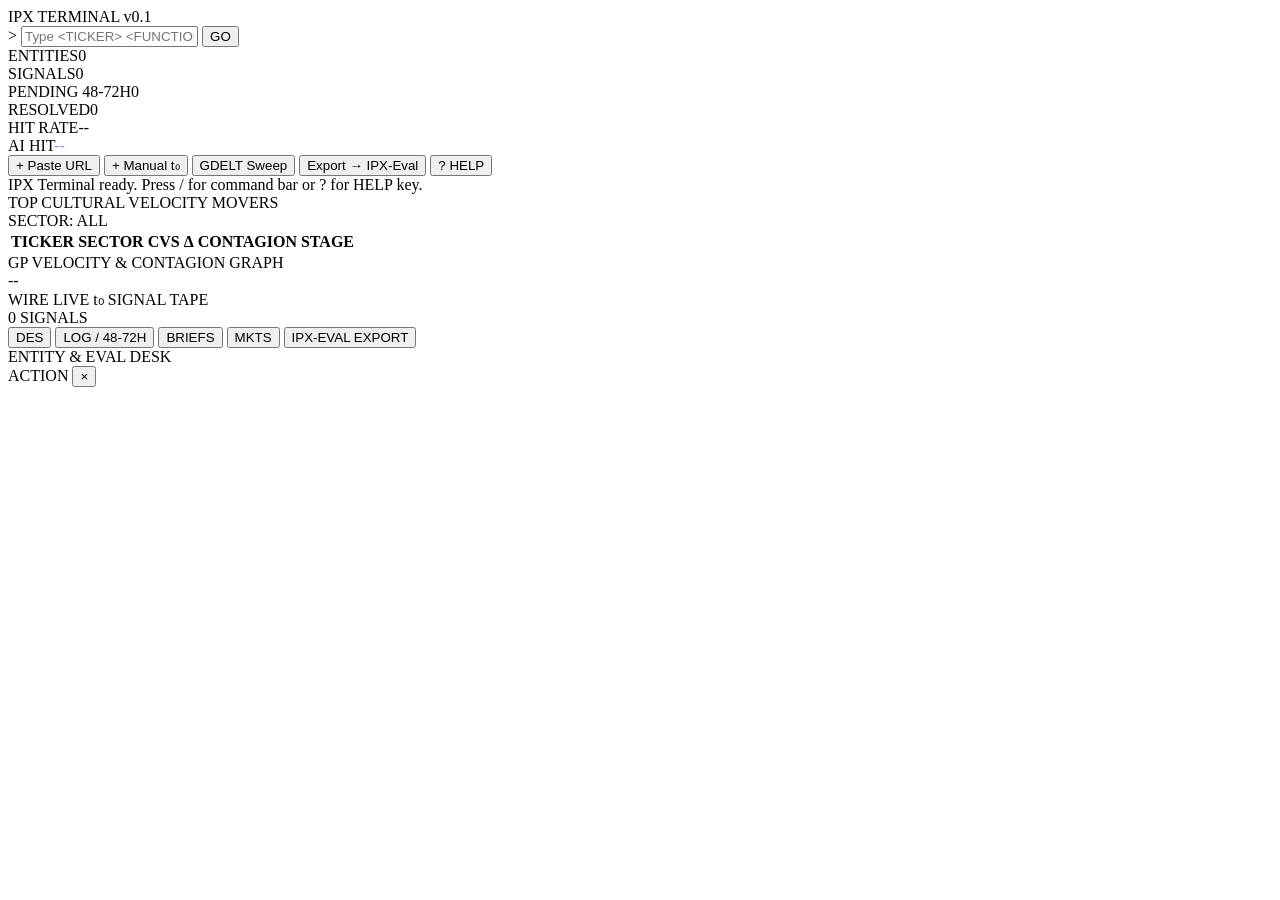
==== src/ipx_terminal/static/index.html @ 1846fee6 "Add live Polymarket and Kalshi MKTS desk to IPX Terminal" ====
<!DOCTYPE html>
<html lang="en">
<head>
  <meta charset="UTF-8" />
  <meta name="viewport" content="width=device-width, initial-scale=1.0" />
  <title>IPX TERMINAL // Content IP Intelligence Launchpad</title>
  <link rel="stylesheet" href="/static/styles.css" />
</head>
<body>
  <header class="topbar">
    <div class="brand">
      <span class="brand-badge">IPX</span>
      <span class="brand-title">TERMINAL</span>
      <span class="brand-ver">v0.1</span>
    </div>

    <form id="command-form" class="command-bar" autocomplete="off">
      <span class="cmd-prompt">&gt;</span>
      <input
        id="command-input"
        type="text"
        placeholder="Type <TICKER> <FUNCTION> <GO>  (e.g. KATT.FMT GP, NVDA.IP DES, MUSIC TOP, LOG, EXPORT)"
        aria-label="Command bar"
      />
      <button type="submit" class="btn-go">GO</button>
    </form>

    <div class="kpi-strip" id="kpi-strip">
      <div class="kpi" title="Tracked Content IP entities (franchises, formats, catalogs, creators, deals) in the IP Graph."><span class="kpi-label">ENTITIES</span><span class="kpi-val" id="kpi-entities">0</span></div>
      <div class="kpi" title="Time-stamped t₀ cross-platform signal snapshots captured before outcomes are known."><span class="kpi-label">SIGNALS</span><span class="kpi-val" id="kpi-signals">0</span></div>
      <div class="kpi" title="Logged predictions waiting on their 48-72h real-world outcome window."><span class="kpi-label">PENDING 48-72H</span><span class="kpi-val amber" id="kpi-pending">0</span></div>
      <div class="kpi" title="Verified ground-truth outcomes ready to export into IPX-Eval."><span class="kpi-label">RESOLVED</span><span class="kpi-val green" id="kpi-resolved">0</span></div>
      <div class="kpi" title="Percentage of resolved predictions where your t₀ call matched the verified 48-72h outcome."><span class="kpi-label">HIT RATE</span><span class="kpi-val cyan" id="kpi-accuracy">--</span></div>
      <div class="kpi" title="Percentage of AI-scored resolved predictions where the model matched the verified 48-72h outcome."><span class="kpi-label">AI HIT</span><span class="kpi-val" style="color:#a78bfa" id="kpi-ai-accuracy">--</span></div>
    </div>
  </header>

  <nav class="sector-bar">
    <div class="sector-keys" id="sector-keys"></div>
    <div class="toolbar-actions">
      <button type="button" class="btn-action green" id="btn-open-url">+ Paste URL</button>
      <button type="button" class="btn-action" id="btn-open-capture">+ Manual t₀</button>
      <button type="button" class="btn-action cyan" id="btn-open-gdelt">GDELT Sweep</button>
      <button type="button" class="btn-action amber" id="btn-quick-export">Export → IPX-Eval</button>
      <button type="button" class="btn-action help-btn" id="btn-open-help" title="Open Bloomberg-style operator's key & command guide (shortcut: ?)">? HELP</button>
    </div>
  </nav>

  <div class="status-banner" id="status-banner">
    <span class="status-dot"></span>
    <span id="status-text">IPX Terminal ready. Press / for command bar or ? for HELP key.</span>
  </div>

  <main class="launchpad-grid">
    <!-- PANE 1: TOP MOVERS -->
    <section class="pane" id="pane-top">
      <div class="pane-header">
        <div class="pane-title" title="TOP: Ranked leaderboard of Content IP tickers by current Cultural Velocity Score (CVS)."><span class="fn-tag">TOP</span> CULTURAL VELOCITY MOVERS</div>
        <span class="pane-meta" id="top-sector-label">SECTOR: ALL</span>
      </div>
      <div class="pane-body table-wrap">
        <table class="tape-table">
          <thead>
            <tr>
              <th title="Unique IP symbol (like a stock ticker, e.g. NVDA.IP or KATT.FMT). Click any row to load it.">TICKER</th>
              <th title="Content IP asset class: POP, MUSIC, FILM_TV, GAMING, CREATORS, SPORTS, or DEALS.">SECTOR</th>
              <th class="num" title="Cultural Velocity Score (0-100): time-decayed momentum combining breakout ratio, share/save intent, creator breadth, and cross-platform spread.">CVS</th>
              <th class="num" title="Change in CVS vs. the previous captured snapshot for this ticker.">Δ</th>
              <th class="num" title="Cross-Platform Contagion Index (0-100): measures whether a trend jumped out of one bubble into multiple platforms, search, or news.">CONTAGION</th>
              <th title="Spread classification: echo_chamber (<38), emerging_contagion (38-67), or mainstream_breakout (68+).">STAGE</th>
            </tr>
          </thead>
          <tbody id="movers-tbody"></tbody>
        </table>
      </div>
    </section>

    <!-- PANE 2: GP VELOCITY & CONTAGION GRAPH -->
    <section class="pane" id="pane-gp">
      <div class="pane-header">
        <div class="pane-title" title="GP (Graph Price): Plots CVS (cyan) and Contagion Index (amber) across time-stamped t₀ snapshots."><span class="fn-tag">GP</span> VELOCITY &amp; CONTAGION GRAPH</div>
        <span class="pane-meta" id="gp-ticker-label">--</span>
      </div>
      <div class="pane-body gp-body">
        <div class="chart-wrap" id="gp-chart-wrap"></div>
        <div class="gp-latest" id="gp-latest-card"></div>
      </div>
    </section>

    <!-- PANE 3: WIRE SIGNAL TAPE -->
    <section class="pane" id="pane-wire">
      <div class="pane-header">
        <div class="pane-title" title="WIRE: Live chronological feed of captured t₀ signals across social, search, and GDELT news."><span class="fn-tag">WIRE</span> LIVE t₀ SIGNAL TAPE</div>
        <span class="pane-meta" id="wire-count-label">0 SIGNALS</span>
      </div>
      <div class="pane-body wire-list" id="wire-list"></div>
    </section>

    <!-- PANE 4: DES / LOG / EXPORT -->
    <section class="pane" id="pane-desk">
      <div class="pane-header">
        <div class="pane-tabs">
          <button type="button" class="tab-btn active" data-tab="DES">DES</button>
          <button type="button" class="tab-btn" data-tab="LOG">LOG / 48-72H</button>
          <button type="button" class="tab-btn" data-tab="BRIEFS">BRIEFS</button>
          <button type="button" class="tab-btn" data-tab="MKTS">MKTS</button>
          <button type="button" class="tab-btn" data-tab="EXPORT">IPX-EVAL EXPORT</button>
        </div>
        <span class="pane-meta" id="desk-meta">ENTITY &amp; EVAL DESK</span>
      </div>
      <div class="pane-body" id="desk-body"></div>
    </section>
  </main>

  <!-- MODAL: CAPTURE / GDELT / LOG / RESOLVE -->
  <div class="modal-backdrop hidden" id="modal-backdrop">
    <div class="modal-card">
      <div class="modal-header">
        <span class="modal-title" id="modal-title">ACTION</span>
        <button type="button" class="modal-close" id="modal-close">&times;</button>
      </div>
      <div class="modal-body" id="modal-body"></div>
    </div>
  </div>

  <script src="/static/app.js"></script>
</body>
</html>
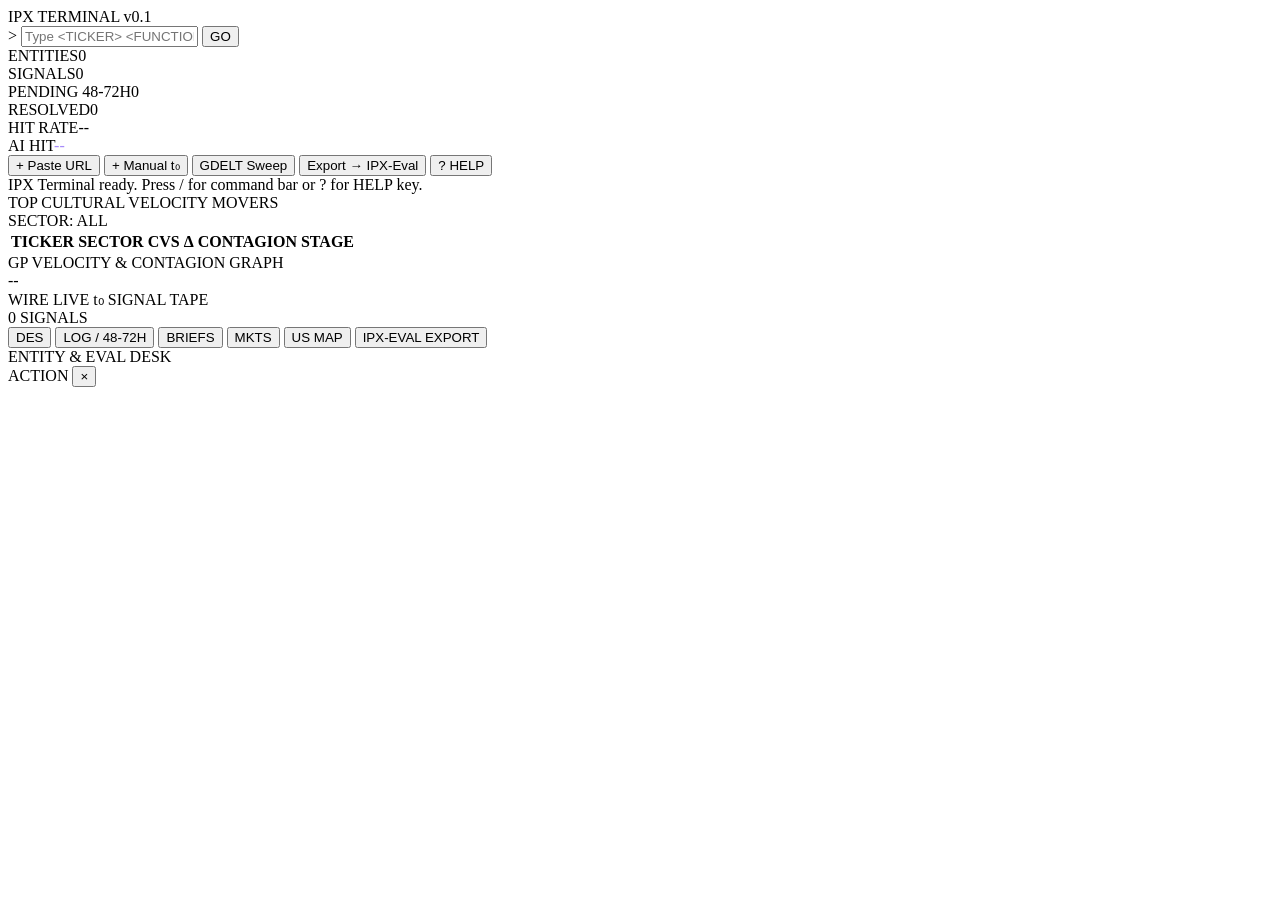
==== commit 4b1c3814: "Add live 50-state US Cultural Contagion Map tab to Launchpad" ====
--- a/src/ipx_terminal/static/index.html
+++ b/src/ipx_terminal/static/index.html
@@ -104,6 +104,7 @@
           <button type="button" class="tab-btn" data-tab="LOG">LOG / 48-72H</button>
           <button type="button" class="tab-btn" data-tab="BRIEFS">BRIEFS</button>
           <button type="button" class="tab-btn" data-tab="MKTS">MKTS</button>
+          <button type="button" class="tab-btn" data-tab="MAP">US MAP</button>
           <button type="button" class="tab-btn" data-tab="EXPORT">IPX-EVAL EXPORT</button>
         </div>
         <span class="pane-meta" id="desk-meta">ENTITY &amp; EVAL DESK</span>
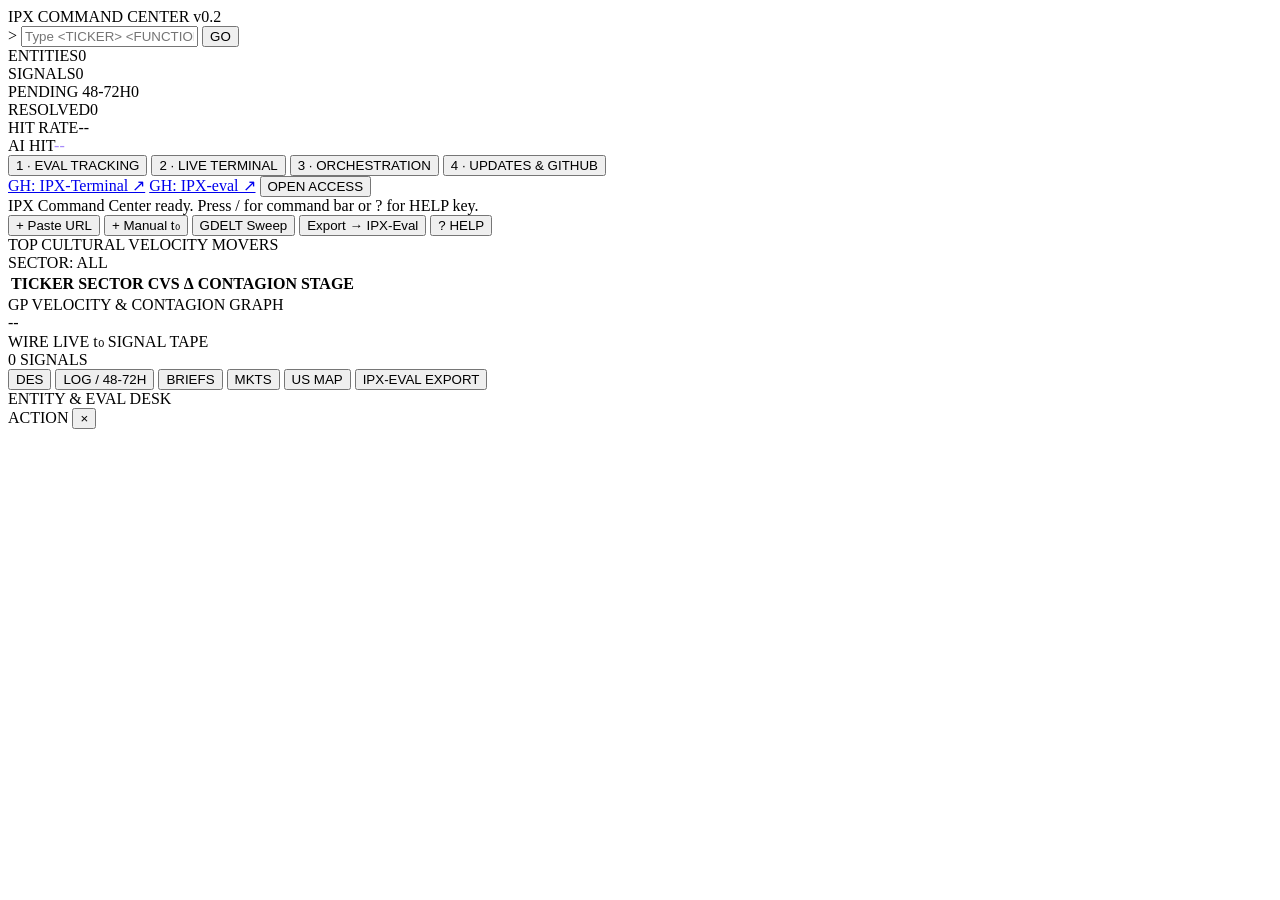
==== commit fd90a0a2: "Add 4-tab Command Center, write auth, and cloud deploy configs" ====
--- a/src/ipx_terminal/static/index.html
+++ b/src/ipx_terminal/static/index.html
@@ -3,15 +3,15 @@
 <head>
   <meta charset="UTF-8" />
   <meta name="viewport" content="width=device-width, initial-scale=1.0" />
-  <title>IPX TERMINAL // Content IP Intelligence Launchpad</title>
+  <title>IPX COMMAND CENTER // Eval Tracking · Live Terminal · Orchestration · Updates</title>
   <link rel="stylesheet" href="/static/styles.css" />
 </head>
 <body>
   <header class="topbar">
     <div class="brand">
       <span class="brand-badge">IPX</span>
-      <span class="brand-title">TERMINAL</span>
-      <span class="brand-ver">v0.1</span>
+      <span class="brand-title">COMMAND CENTER</span>
+      <span class="brand-ver">v0.2</span>
     </div>
 
     <form id="command-form" class="command-bar" autocomplete="off">
@@ -35,23 +35,42 @@
     </div>
   </header>
 
-  <nav class="sector-bar">
-    <div class="sector-keys" id="sector-keys"></div>
-    <div class="toolbar-actions">
-      <button type="button" class="btn-action green" id="btn-open-url">+ Paste URL</button>
-      <button type="button" class="btn-action" id="btn-open-capture">+ Manual t₀</button>
-      <button type="button" class="btn-action cyan" id="btn-open-gdelt">GDELT Sweep</button>
-      <button type="button" class="btn-action amber" id="btn-quick-export">Export → IPX-Eval</button>
-      <button type="button" class="btn-action help-btn" id="btn-open-help" title="Open Bloomberg-style operator's key & command guide (shortcut: ?)">? HELP</button>
+  <nav class="hub-nav" aria-label="Primary Command Center Navigation">
+    <div class="hub-tabs">
+      <button type="button" class="hub-tab" data-view="evals">1 · EVAL TRACKING</button>
+      <button type="button" class="hub-tab active" data-view="terminal">2 · LIVE TERMINAL</button>
+      <button type="button" class="hub-tab" data-view="orchestration">3 · ORCHESTRATION</button>
+      <button type="button" class="hub-tab" data-view="updates">4 · UPDATES &amp; GITHUB</button>
+    </div>
+    <div class="hub-nav-right">
+      <a class="hub-gh-link" href="https://github.com/Beef1498/IPX-Terminal" target="_blank" rel="noopener">GH: IPX-Terminal ↗</a>
+      <a class="hub-gh-link" href="https://github.com/Beef1498/IPX-eval" target="_blank" rel="noopener">GH: IPX-eval ↗</a>
+      <button type="button" class="btn-auth" id="btn-auth-lock" title="Manage write passcode for hosted read-only/admin mode">OPEN ACCESS</button>
     </div>
   </nav>
 
   <div class="status-banner" id="status-banner">
     <span class="status-dot"></span>
-    <span id="status-text">IPX Terminal ready. Press / for command bar or ? for HELP key.</span>
+    <span id="status-text">IPX Command Center ready. Press / for command bar or ? for HELP key.</span>
   </div>
 
-  <main class="launchpad-grid">
+  <!-- VIEW 1: EVAL TRACKING -->
+  <section id="view-evals" class="hub-view hidden"></section>
+
+  <!-- VIEW 2: LIVE TERMINAL -->
+  <div id="view-terminal" class="hub-view active">
+    <nav class="sector-bar">
+      <div class="sector-keys" id="sector-keys"></div>
+      <div class="toolbar-actions">
+        <button type="button" class="btn-action green" id="btn-open-url">+ Paste URL</button>
+        <button type="button" class="btn-action" id="btn-open-capture">+ Manual t₀</button>
+        <button type="button" class="btn-action cyan" id="btn-open-gdelt">GDELT Sweep</button>
+        <button type="button" class="btn-action amber" id="btn-quick-export">Export → IPX-Eval</button>
+        <button type="button" class="btn-action help-btn" id="btn-open-help" title="Open Bloomberg-style operator's key & command guide (shortcut: ?)">? HELP</button>
+      </div>
+    </nav>
+
+    <main class="launchpad-grid">
     <!-- PANE 1: TOP MOVERS -->
     <section class="pane" id="pane-top">
       <div class="pane-header">
@@ -111,9 +130,16 @@
       </div>
       <div class="pane-body" id="desk-body"></div>
     </section>
-  </main>
+    </main>
+  </div>
 
-  <!-- MODAL: CAPTURE / GDELT / LOG / RESOLVE -->
+  <!-- VIEW 3: ORCHESTRATION -->
+  <section id="view-orchestration" class="hub-view hidden"></section>
+
+  <!-- VIEW 4: UPDATES & GITHUB -->
+  <section id="view-updates" class="hub-view hidden"></section>
+
+  <!-- MODAL: CAPTURE / GDELT / LOG / RESOLVE / EVAL / UNLOCK -->
   <div class="modal-backdrop hidden" id="modal-backdrop">
     <div class="modal-card">
       <div class="modal-header">
@@ -125,5 +151,6 @@
   </div>
 
   <script src="/static/app.js"></script>
+  <script src="/static/hub.js"></script>
 </body>
 </html>
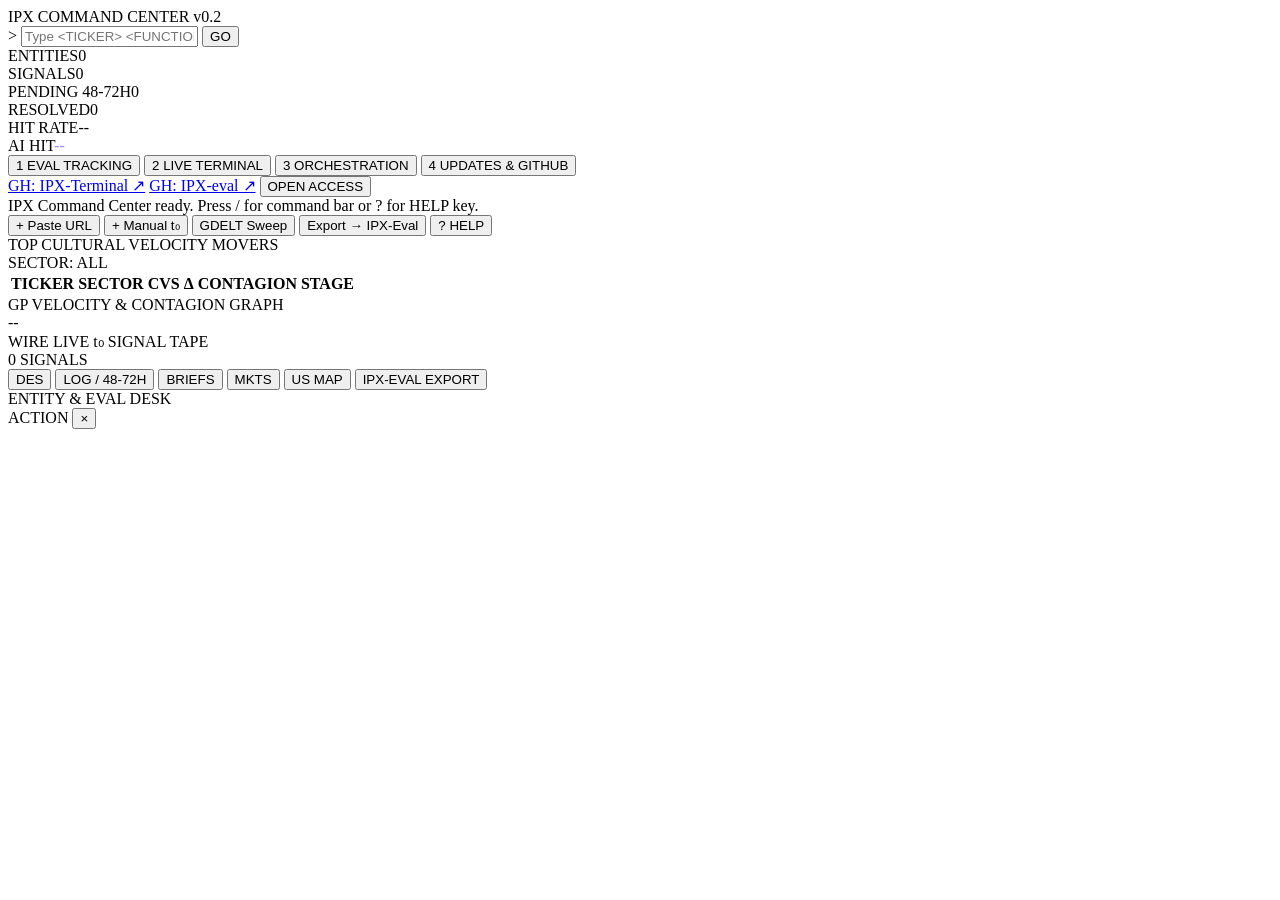
==== commit cc86af68: "Highlight the 4 Command Center navigation tab buttons" ====
--- a/src/ipx_terminal/static/index.html
+++ b/src/ipx_terminal/static/index.html
@@ -37,10 +37,10 @@
 
   <nav class="hub-nav" aria-label="Primary Command Center Navigation">
     <div class="hub-tabs">
-      <button type="button" class="hub-tab" data-view="evals">1 · EVAL TRACKING</button>
-      <button type="button" class="hub-tab active" data-view="terminal">2 · LIVE TERMINAL</button>
-      <button type="button" class="hub-tab" data-view="orchestration">3 · ORCHESTRATION</button>
-      <button type="button" class="hub-tab" data-view="updates">4 · UPDATES &amp; GITHUB</button>
+      <button type="button" class="hub-tab tab-evals" data-view="evals"><span class="hub-tab-num">1</span> EVAL TRACKING</button>
+      <button type="button" class="hub-tab tab-terminal active" data-view="terminal"><span class="hub-tab-num">2</span> LIVE TERMINAL</button>
+      <button type="button" class="hub-tab tab-orchestration" data-view="orchestration"><span class="hub-tab-num">3</span> ORCHESTRATION</button>
+      <button type="button" class="hub-tab tab-updates" data-view="updates"><span class="hub-tab-num">4</span> UPDATES &amp; GITHUB</button>
     </div>
     <div class="hub-nav-right">
       <a class="hub-gh-link" href="https://github.com/Beef1498/IPX-Terminal" target="_blank" rel="noopener">GH: IPX-Terminal ↗</a>
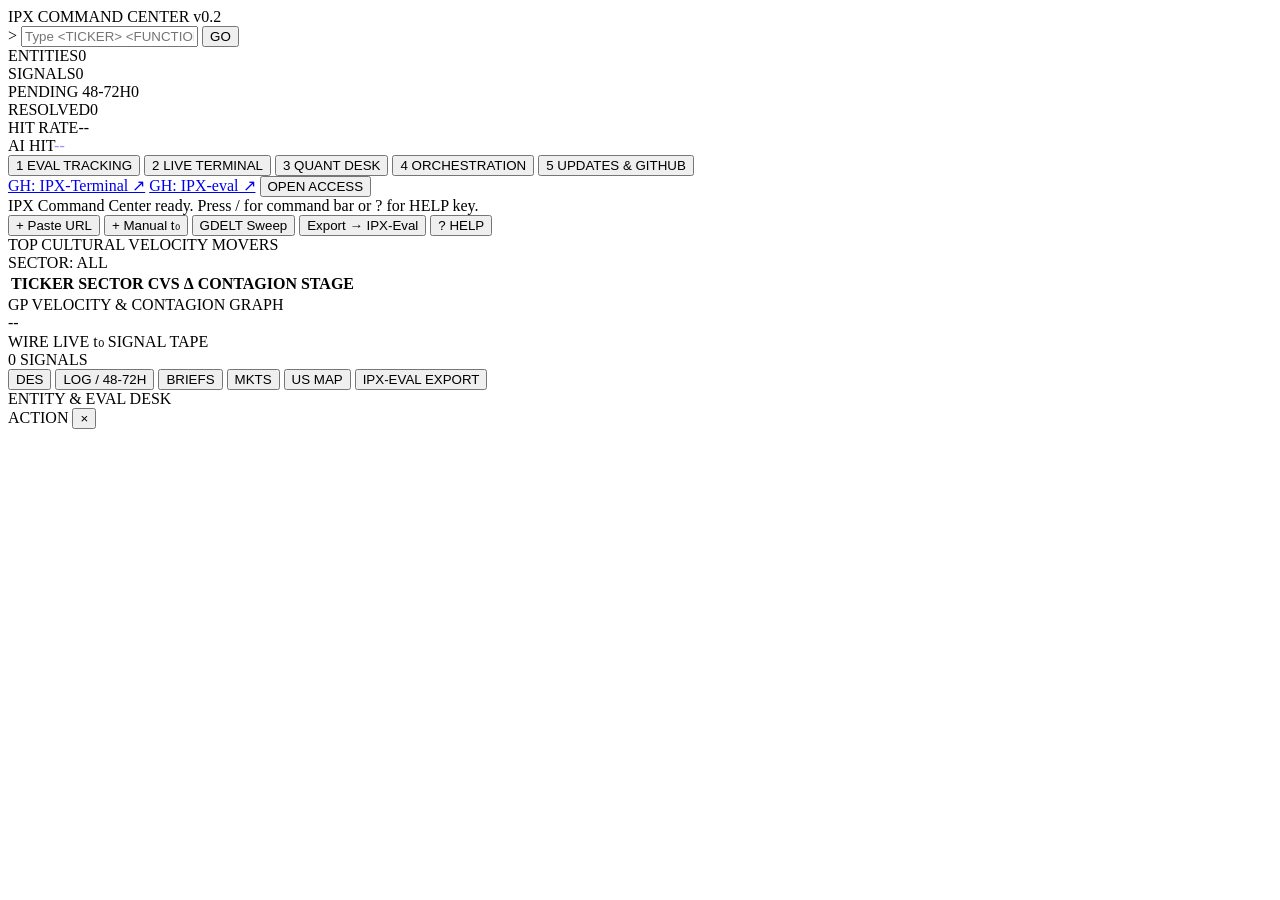
==== commit 73124f1e: "Add Quant Desk view, factor screener API, CSV export, and playbook" ====
--- a/src/ipx_terminal/static/index.html
+++ b/src/ipx_terminal/static/index.html
@@ -39,8 +39,9 @@
     <div class="hub-tabs">
       <button type="button" class="hub-tab tab-evals" data-view="evals"><span class="hub-tab-num">1</span> EVAL TRACKING</button>
       <button type="button" class="hub-tab tab-terminal active" data-view="terminal"><span class="hub-tab-num">2</span> LIVE TERMINAL</button>
-      <button type="button" class="hub-tab tab-orchestration" data-view="orchestration"><span class="hub-tab-num">3</span> ORCHESTRATION</button>
-      <button type="button" class="hub-tab tab-updates" data-view="updates"><span class="hub-tab-num">4</span> UPDATES &amp; GITHUB</button>
+      <button type="button" class="hub-tab tab-quant" data-view="quant"><span class="hub-tab-num">3</span> QUANT DESK</button>
+      <button type="button" class="hub-tab tab-orchestration" data-view="orchestration"><span class="hub-tab-num">4</span> ORCHESTRATION</button>
+      <button type="button" class="hub-tab tab-updates" data-view="updates"><span class="hub-tab-num">5</span> UPDATES &amp; GITHUB</button>
     </div>
     <div class="hub-nav-right">
       <a class="hub-gh-link" href="https://github.com/Beef1498/IPX-Terminal" target="_blank" rel="noopener">GH: IPX-Terminal ↗</a>
@@ -133,7 +134,10 @@
     </main>
   </div>
 
-  <!-- VIEW 3: ORCHESTRATION -->
+  <!-- VIEW 3: QUANT DESK -->
+  <section id="view-quant" class="hub-view hidden"></section>
+
+  <!-- VIEW 4: ORCHESTRATION -->
   <section id="view-orchestration" class="hub-view hidden"></section>
 
   <!-- VIEW 4: UPDATES & GITHUB -->
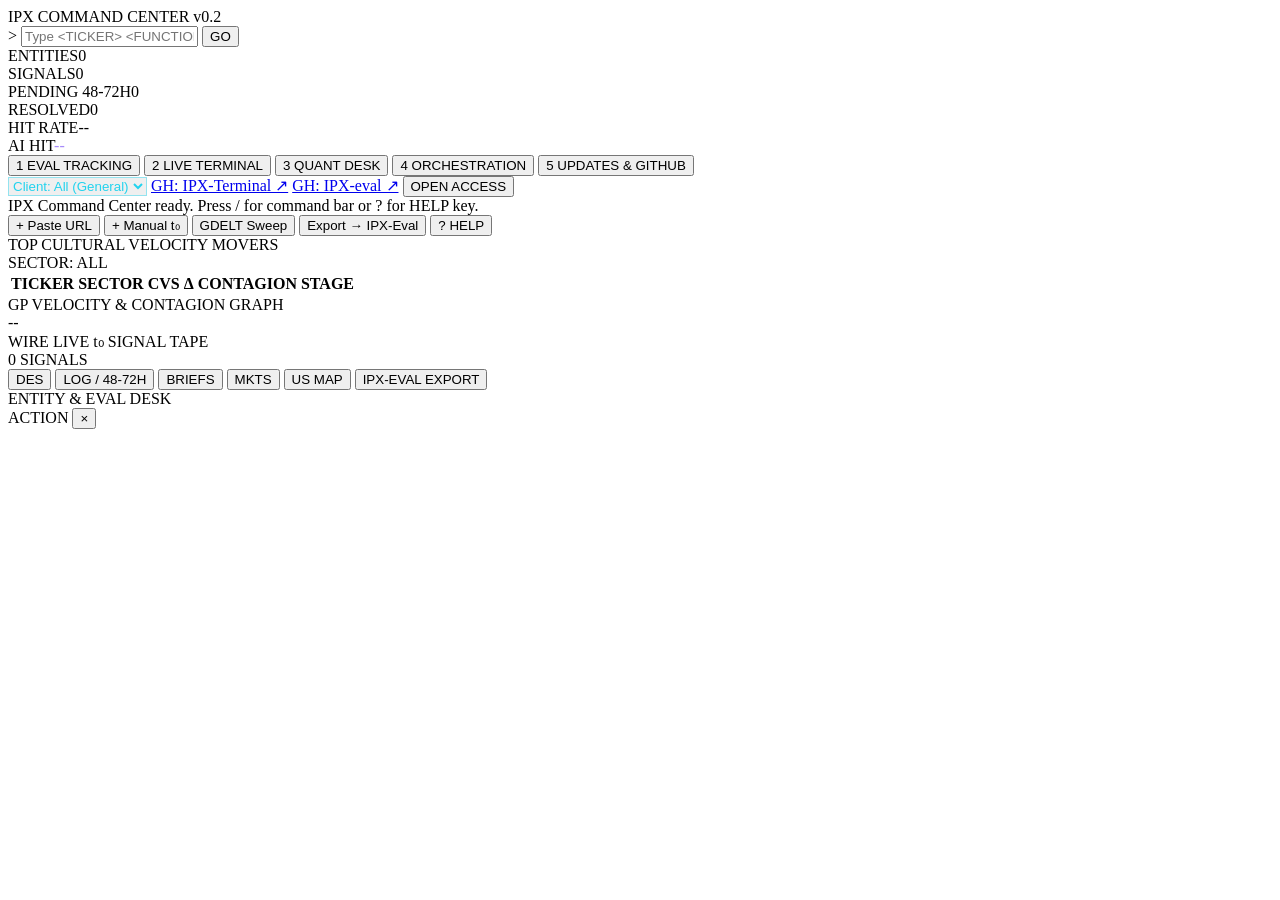
==== commit b1c5c9c3: "Add client project switcher and Street Mob catalog UI" ====
--- a/src/ipx_terminal/static/index.html
+++ b/src/ipx_terminal/static/index.html
@@ -44,6 +44,9 @@
       <button type="button" class="hub-tab tab-updates" data-view="updates"><span class="hub-tab-num">5</span> UPDATES &amp; GITHUB</button>
     </div>
     <div class="hub-nav-right">
+      <select id="project-select" class="hub-filter-select" title="Active Client Project / Song-Seeding Catalog" style="border-color:rgba(34,211,238,0.45);color:#22d3ee;max-width:240px">
+        <option value="NONE">Client: All (General)</option>
+      </select>
       <a class="hub-gh-link" href="https://github.com/Beef1498/IPX-Terminal" target="_blank" rel="noopener">GH: IPX-Terminal ↗</a>
       <a class="hub-gh-link" href="https://github.com/Beef1498/IPX-eval" target="_blank" rel="noopener">GH: IPX-eval ↗</a>
       <button type="button" class="btn-auth" id="btn-auth-lock" title="Manage write passcode for hosted read-only/admin mode">OPEN ACCESS</button>
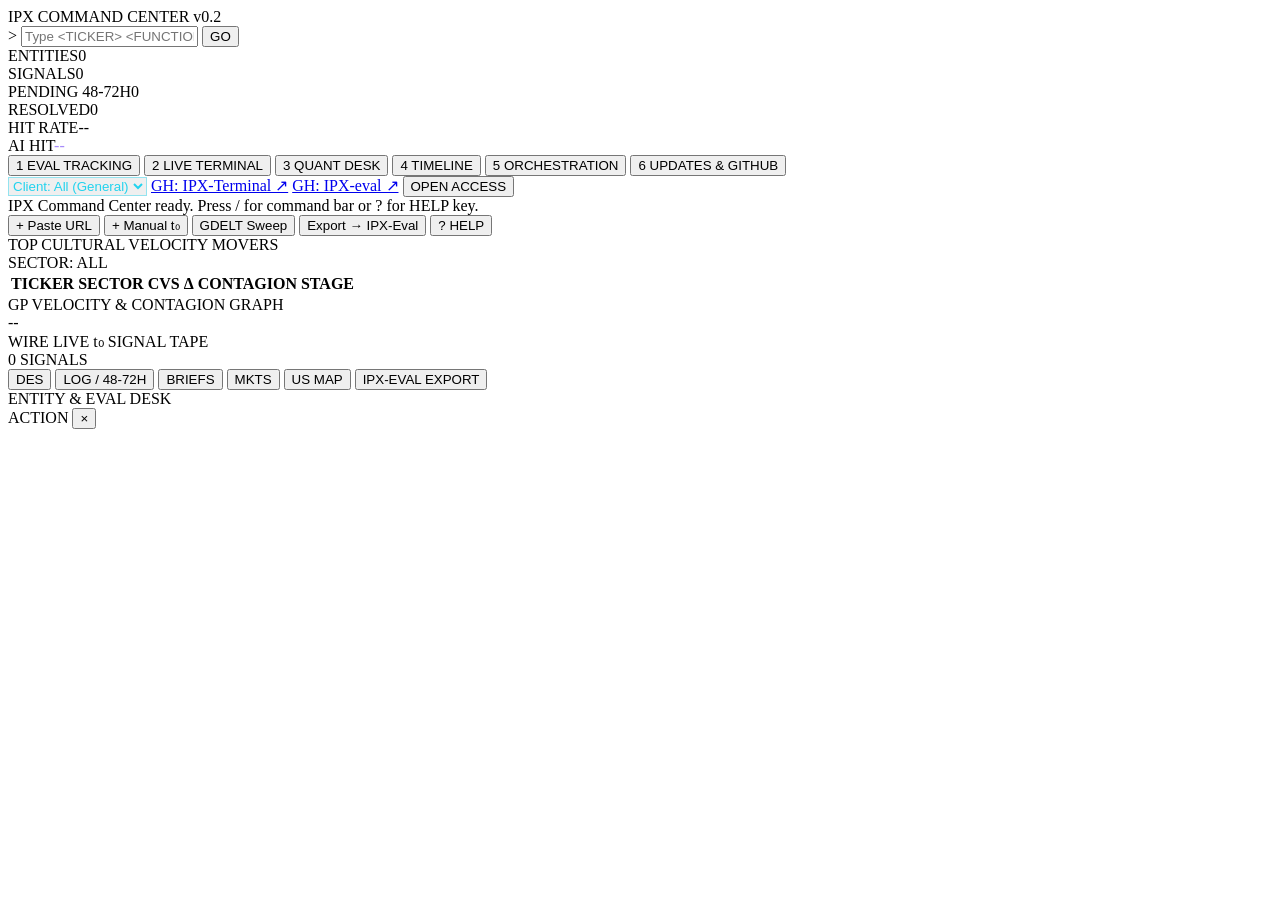
==== commit 37b4f91b: "Add Cultural Timeline, Spotify cities, and auto ESPN sports sync" ====
--- a/src/ipx_terminal/static/index.html
+++ b/src/ipx_terminal/static/index.html
@@ -40,8 +40,9 @@
       <button type="button" class="hub-tab tab-evals" data-view="evals"><span class="hub-tab-num">1</span> EVAL TRACKING</button>
       <button type="button" class="hub-tab tab-terminal active" data-view="terminal"><span class="hub-tab-num">2</span> LIVE TERMINAL</button>
       <button type="button" class="hub-tab tab-quant" data-view="quant"><span class="hub-tab-num">3</span> QUANT DESK</button>
-      <button type="button" class="hub-tab tab-orchestration" data-view="orchestration"><span class="hub-tab-num">4</span> ORCHESTRATION</button>
-      <button type="button" class="hub-tab tab-updates" data-view="updates"><span class="hub-tab-num">5</span> UPDATES &amp; GITHUB</button>
+      <button type="button" class="hub-tab tab-timeline" data-view="timeline"><span class="hub-tab-num">4</span> TIMELINE</button>
+      <button type="button" class="hub-tab tab-orchestration" data-view="orchestration"><span class="hub-tab-num">5</span> ORCHESTRATION</button>
+      <button type="button" class="hub-tab tab-updates" data-view="updates"><span class="hub-tab-num">6</span> UPDATES &amp; GITHUB</button>
     </div>
     <div class="hub-nav-right">
       <select id="project-select" class="hub-filter-select" title="Active Client Project / Song-Seeding Catalog" style="border-color:rgba(34,211,238,0.45);color:#22d3ee;max-width:240px">
@@ -140,10 +141,13 @@
   <!-- VIEW 3: QUANT DESK -->
   <section id="view-quant" class="hub-view hidden"></section>
 
-  <!-- VIEW 4: ORCHESTRATION -->
+  <!-- VIEW 4: CULTURAL TIMELINE & LINEAGE TREE -->
+  <section id="view-timeline" class="hub-view hidden"></section>
+
+  <!-- VIEW 5: ORCHESTRATION -->
   <section id="view-orchestration" class="hub-view hidden"></section>
 
-  <!-- VIEW 4: UPDATES & GITHUB -->
+  <!-- VIEW 6: UPDATES & GITHUB -->
   <section id="view-updates" class="hub-view hidden"></section>
 
   <!-- MODAL: CAPTURE / GDELT / LOG / RESOLVE / EVAL / UNLOCK -->
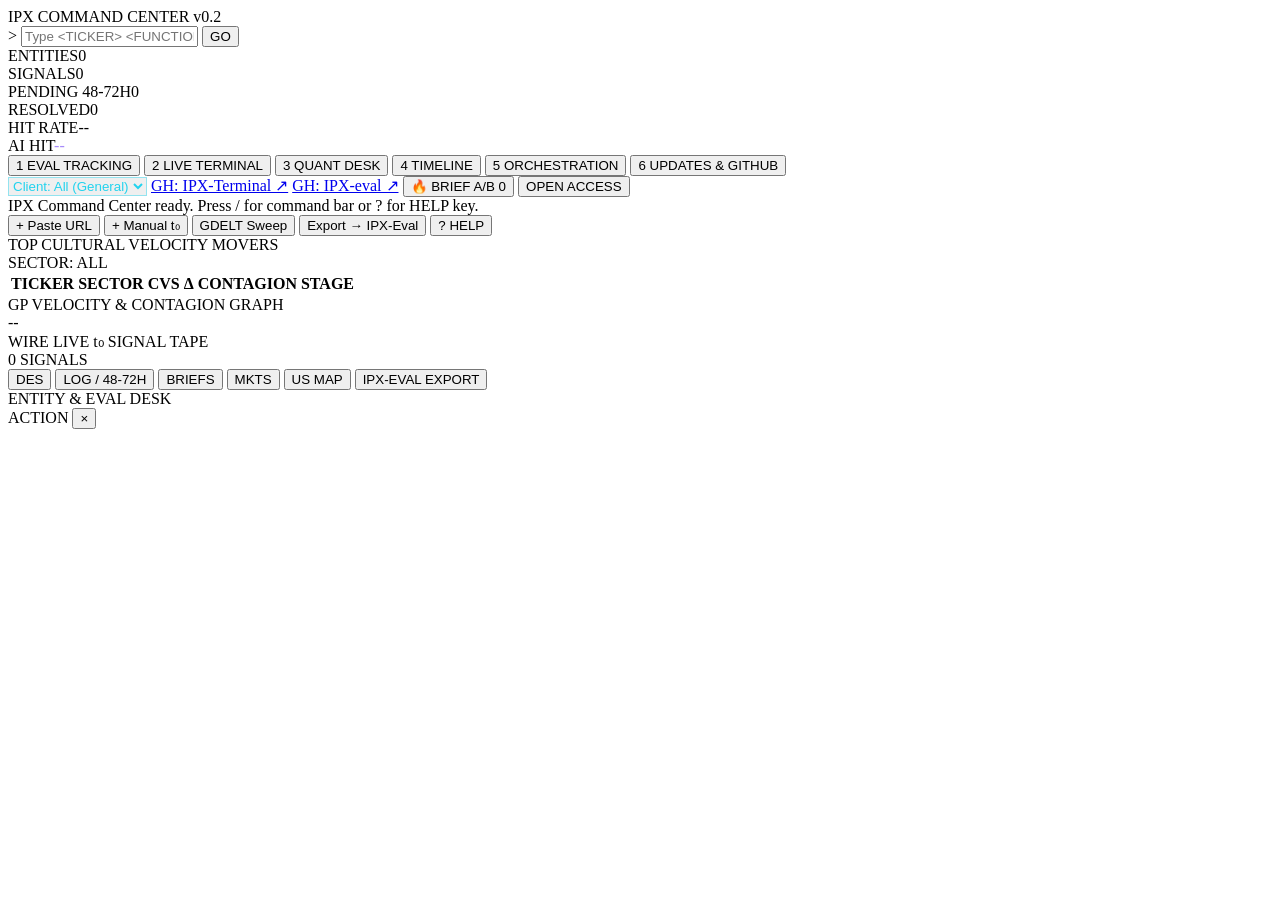
==== commit e785c4fe: "Add top-bar Brief A/B swipe match deck next to admin lock" ====
--- a/src/ipx_terminal/static/index.html
+++ b/src/ipx_terminal/static/index.html
@@ -50,6 +50,7 @@
       </select>
       <a class="hub-gh-link" href="https://github.com/Beef1498/IPX-Terminal" target="_blank" rel="noopener">GH: IPX-Terminal ↗</a>
       <a class="hub-gh-link" href="https://github.com/Beef1498/IPX-eval" target="_blank" rel="noopener">GH: IPX-eval ↗</a>
+      <button type="button" class="btn-brief-ab" id="btn-open-brief-ab" title="Swipe through generated Creative Briefs (Right = Ship, Left = Pass) to A/B test &amp; train Gemma 4 DPO">🔥 BRIEF A/B <span class="brief-ab-count" id="brief-ab-count">0</span></button>
       <button type="button" class="btn-auth" id="btn-auth-lock" title="Manage write passcode for hosted read-only/admin mode">OPEN ACCESS</button>
     </div>
   </nav>
